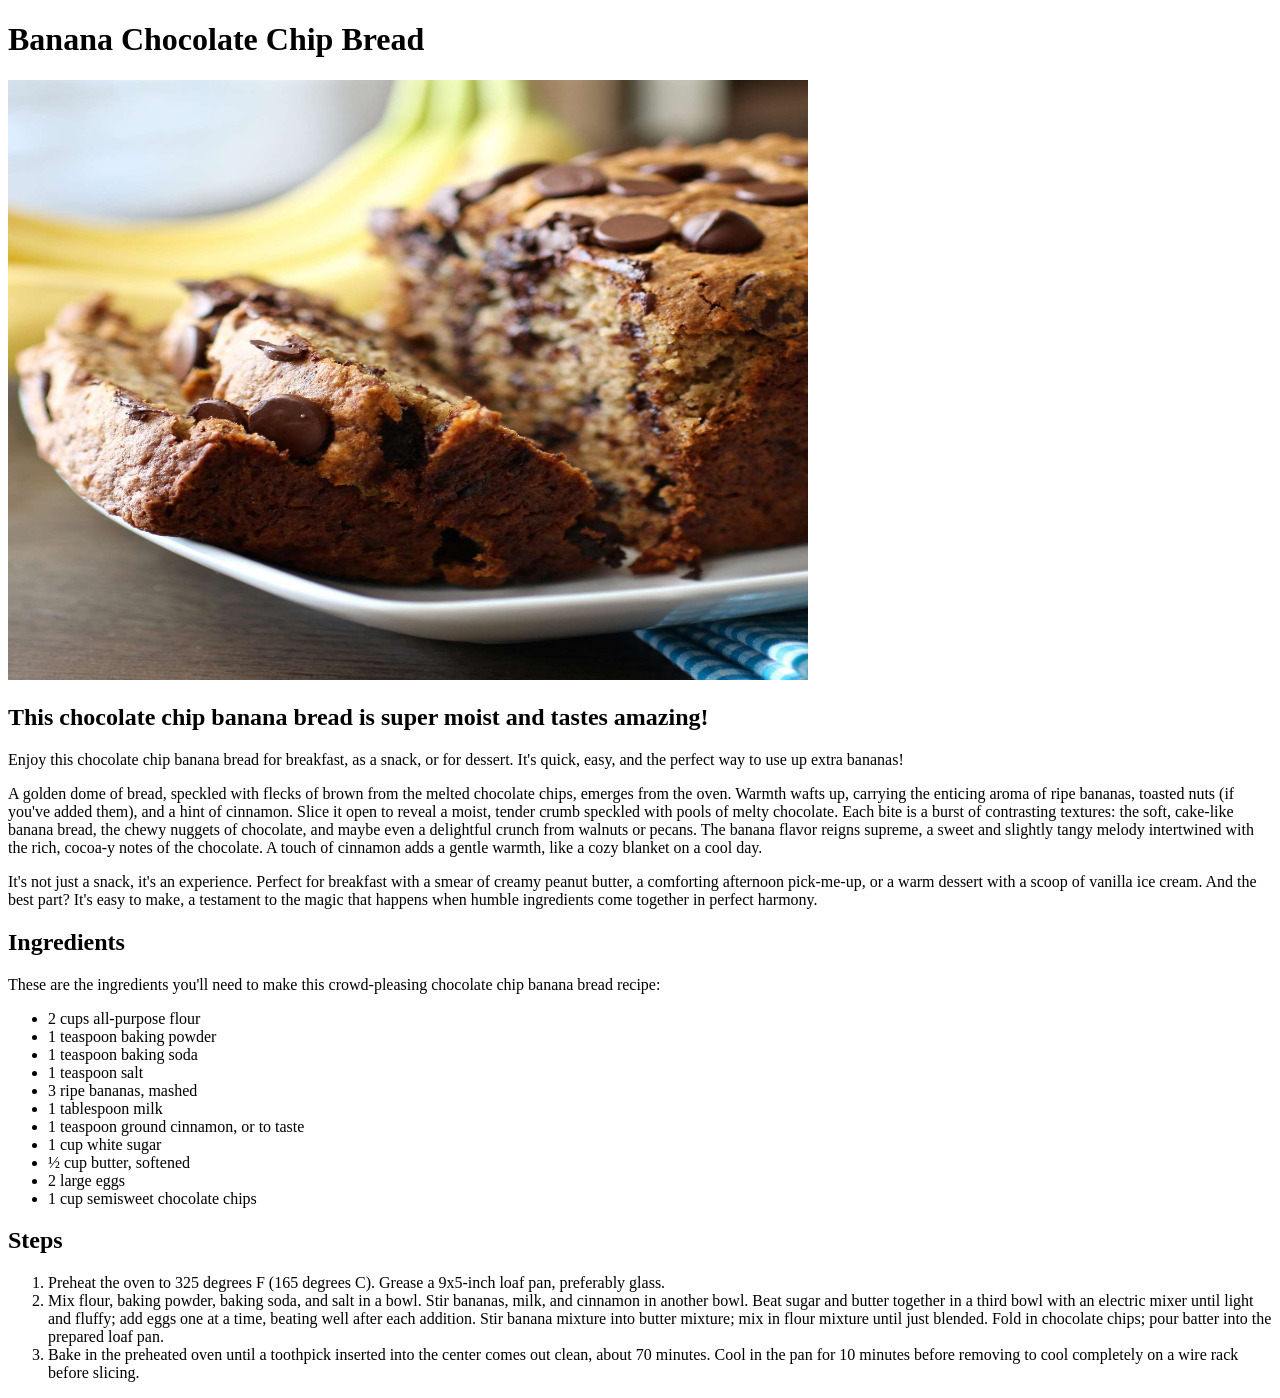
==== recipes/banana-chocolate-chip-bread.html @ 2a4049b5 "Add recipe page on Banana Chocolate Chip Bread" ====
<!DOCTYPE html>
<html lang="en">
  <head>
    <meta charset="UTF-8" />
    <meta name="viewport" content="width=device-width, initial-scale=1.0" />
    <title>Document</title>
  </head>
  <body>
    <h1>Banana Chocolate Chip Bread</h1>
    <img
      src="img/banana-chocolate-chip-bread.img"
      alt="Banana Chocolate Chip Bread"
      height="600px"
      width="800px"
    />
    <h2>This chocolate chip banana bread is super moist and tastes amazing!</h2>
    <p>
      Enjoy this chocolate chip banana bread for breakfast, as a snack, or for
      dessert. It's quick, easy, and the perfect way to use up extra bananas!
    </p>
    <p>
      A golden dome of bread, speckled with flecks of brown from the melted
      chocolate chips, emerges from the oven. Warmth wafts up, carrying the
      enticing aroma of ripe bananas, toasted nuts (if you've added them), and a
      hint of cinnamon. Slice it open to reveal a moist, tender crumb speckled
      with pools of melty chocolate. Each bite is a burst of contrasting
      textures: the soft, cake-like banana bread, the chewy nuggets of
      chocolate, and maybe even a delightful crunch from walnuts or pecans. The
      banana flavor reigns supreme, a sweet and slightly tangy melody
      intertwined with the rich, cocoa-y notes of the chocolate. A touch of
      cinnamon adds a gentle warmth, like a cozy blanket on a cool day.
    </p>
    <p>
      It's not just a snack, it's an experience. Perfect for breakfast with a
      smear of creamy peanut butter, a comforting afternoon pick-me-up, or a
      warm dessert with a scoop of vanilla ice cream. And the best part? It's
      easy to make, a testament to the magic that happens when humble
      ingredients come together in perfect harmony.
    </p>
    <h2>Ingredients</h2>
    <p>
      These are the ingredients you'll need to make this crowd-pleasing
      chocolate chip banana bread recipe:
    </p>
    <ul>
      <li>2 cups all-purpose flour</li>
      <li>1 teaspoon baking powder</li>
      <li>1 teaspoon baking soda</li>
      <li>1 teaspoon salt</li>
      <li>3 ripe bananas, mashed</li>
      <li>1 tablespoon milk</li>
      <li>1 teaspoon ground cinnamon, or to taste</li>
      <li>1 cup white sugar</li>
      <li>½ cup butter, softened</li>
      <li>2 large eggs</li>
      <li>1 cup semisweet chocolate chips</li>
    </ul>
    <h2>Steps</h2>
    <ol>
      <li>
        Preheat the oven to 325 degrees F (165 degrees C). Grease a 9x5-inch
        loaf pan, preferably glass.
      </li>
      <li>
        Mix flour, baking powder, baking soda, and salt in a bowl. Stir bananas,
        milk, and cinnamon in another bowl. Beat sugar and butter together in a
        third bowl with an electric mixer until light and fluffy; add eggs one
        at a time, beating well after each addition. Stir banana mixture into
        butter mixture; mix in flour mixture until just blended. Fold in
        chocolate chips; pour batter into the prepared loaf pan.
      </li>
      <li>
        Bake in the preheated oven until a toothpick inserted into the center
        comes out clean, about 70 minutes. Cool in the pan for 10 minutes before
        removing to cool completely on a wire rack before slicing.
      </li>
    </ol>
  </body>
</html>
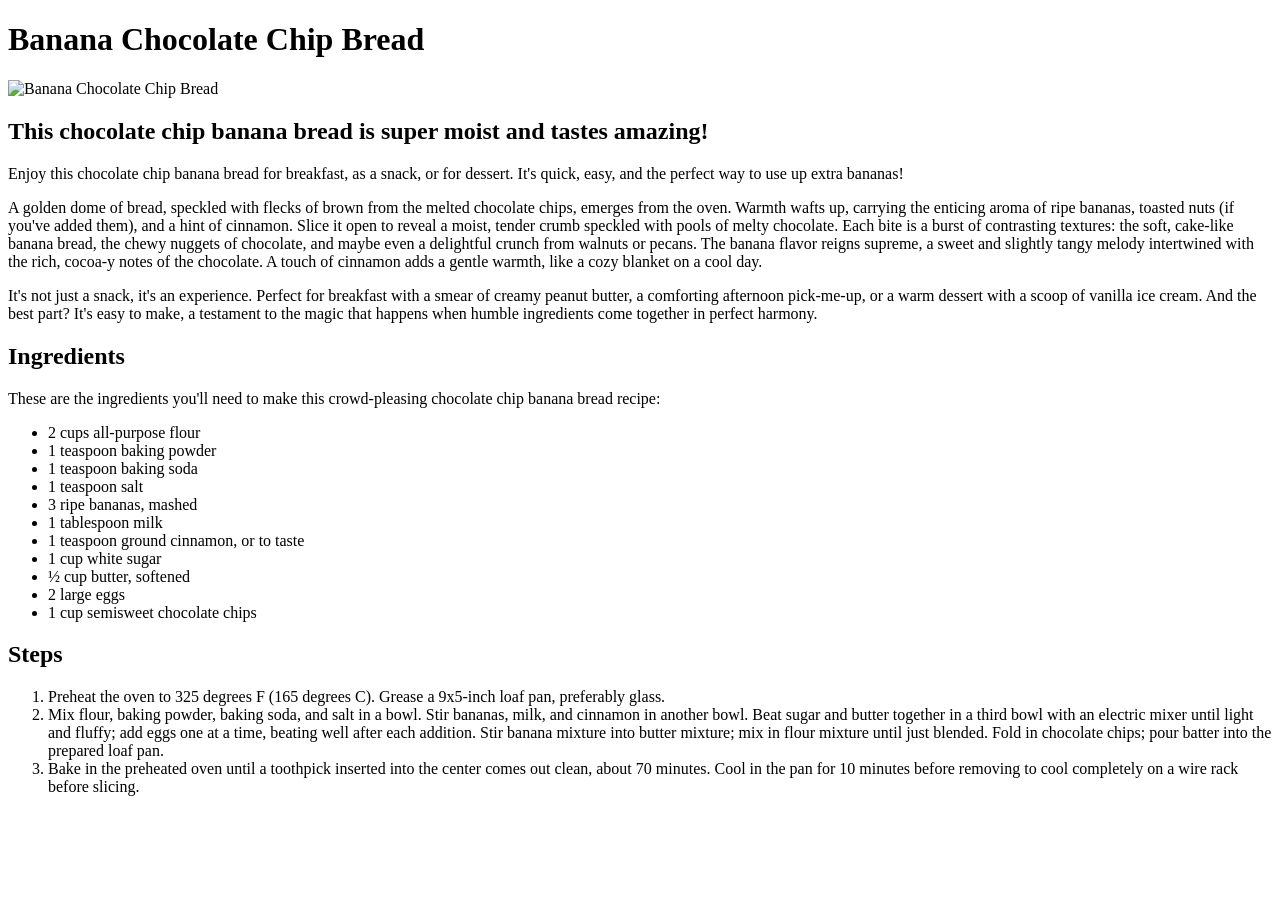
==== commit ddd08cdc: "Fix typo in banana-chocolate page & rename banana-chocolate img" ====
--- a/recipes/banana-chocolate-chip-bread.html
+++ b/recipes/banana-chocolate-chip-bread.html
@@ -8,7 +8,7 @@
   <body>
     <h1>Banana Chocolate Chip Bread</h1>
     <img
-      src="img/banana-chocolate-chip-bread.img"
+      src="img/banana-chocolate-chip-bread.jpg"
       alt="Banana Chocolate Chip Bread"
       height="600px"
       width="800px"
